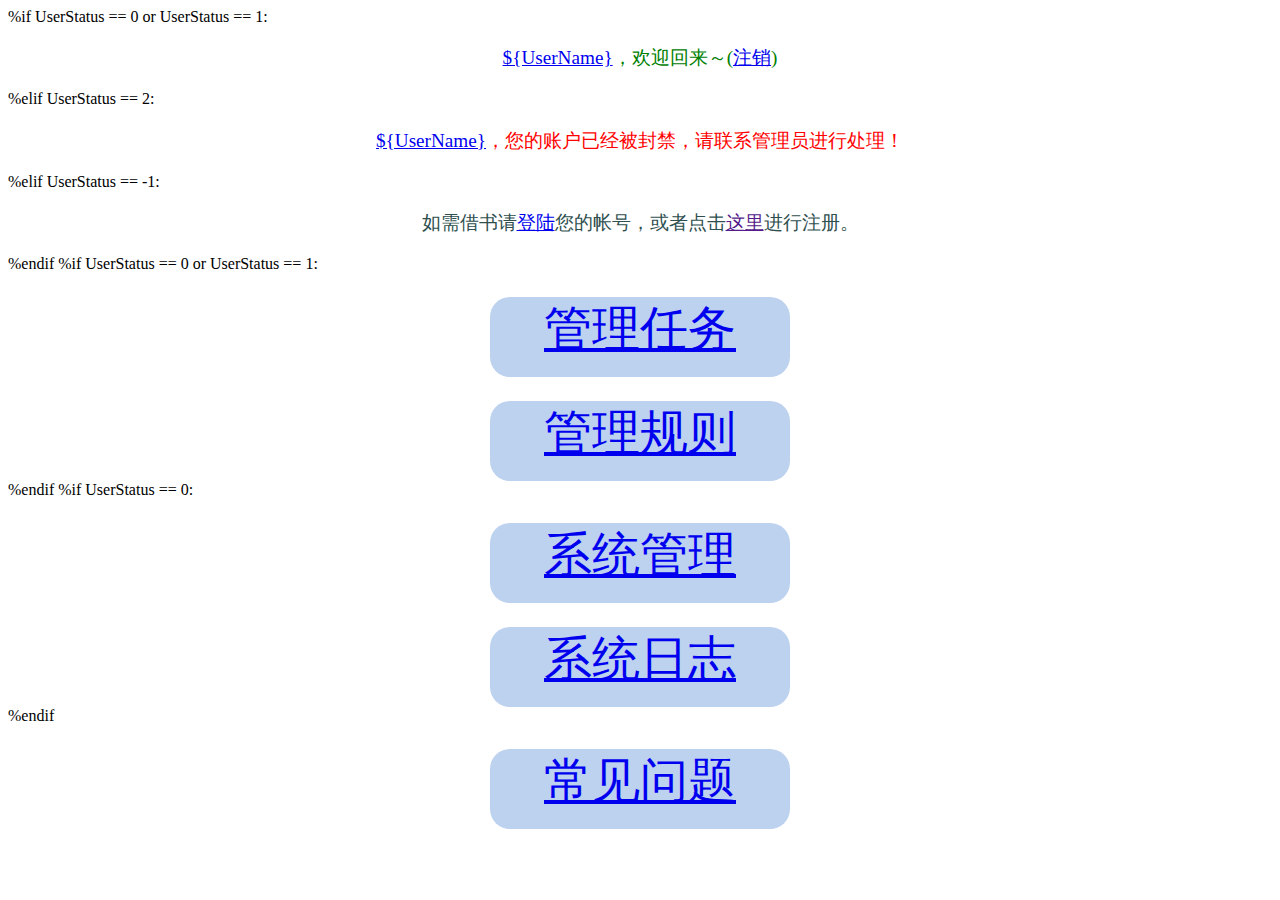
==== static/Index.html @ 3f61803f "完善功能与BUG修复" ====
<!DOCTYPE html>
<html>
    <head>
        <meta charset="UTF-8">
        <title>${SiteName}</title>
    </head>
  
    <style type="text/css">
        * {
            /*border: 1px dashed;*/
        }
        .msg {
            font-size: 1.2em;
            display: block;
            margin: auto;
            padding: auto;
            text-align: center;
        }
        .button {
            height: 80px;
            width: 300px;
            font-size: 3em;
            border-color: #6495ED;
            background-color: #BCD2EE;
            border-radius: 20px;
            margin: auto;
            margin-top: .5em;
            padding: auto;
            text-align: center;
        }
    </style>

    <body>
%if UserStatus == 0 or UserStatus == 1:
        <div class="msg">
            <p style="color:green"><a href="/settings">${UserName}</a>，欢迎回来～(<a href="/logout">注销</a>)</p>
        </div>
%elif UserStatus == 2:
        <div class="msg">
            <p style="color:red"><a href="/settings">${UserName}</a>，您的账户已经被封禁，请联系管理员进行处理！</p>
        </div>
%elif UserStatus == -1:
        <div class="msg">
            <p style="color:darkslategray">如需借书请<a href="/cgi-bin/LibServer.py?action=LoginPage">登陆</a>您的帐号，或者点击<a href="">这里</a>进行注册。</p>
        </div>
%endif


%if UserStatus == 0 or UserStatus == 1:

        <div class="button">
            <a href="/modify_tasks">管理任务</a>
        </div>

        <div class="button">
            <a href="/modify_rules">管理规则</a>
        </div>

%endif

%if UserStatus == 0:

        <div class="button">
            <a href="/admin">系统管理</a>
        </div>
        <div class="button">
            <a href="/log">系统日志</a>
        </div>
%endif

        <div class="button">
            <a href="/faq.html">常见问题</a>
        </div>

    </body>
</html>
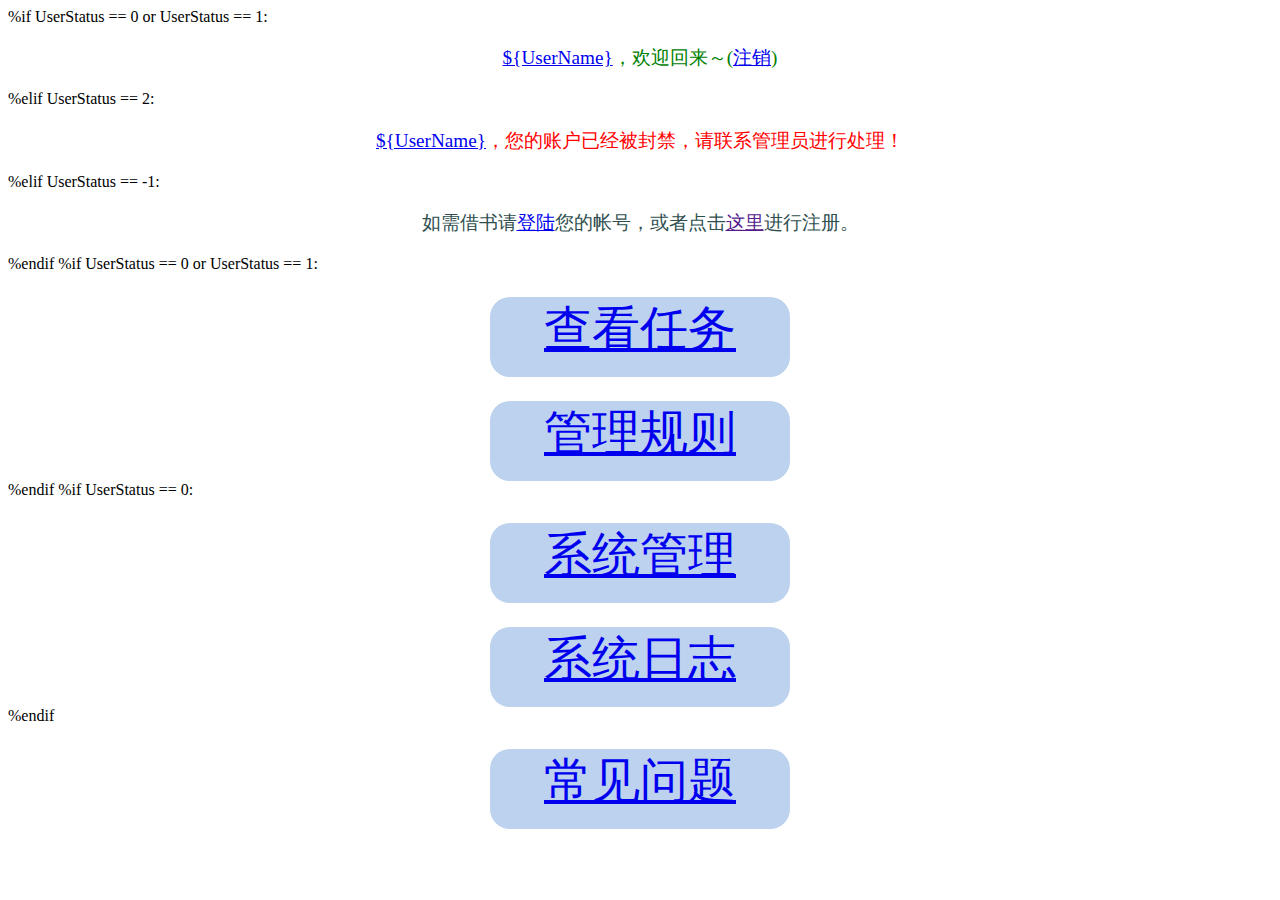
==== commit 50ccdb20: "初步增加单元测试" ====
--- a/static/Index.html
+++ b/static/Index.html
@@ -49,7 +49,7 @@
 %if UserStatus == 0 or UserStatus == 1:
 
         <div class="button">
-            <a href="/modify_tasks">管理任务</a>
+            <a href="/modify_tasks">查看任务</a>
         </div>
 
         <div class="button">
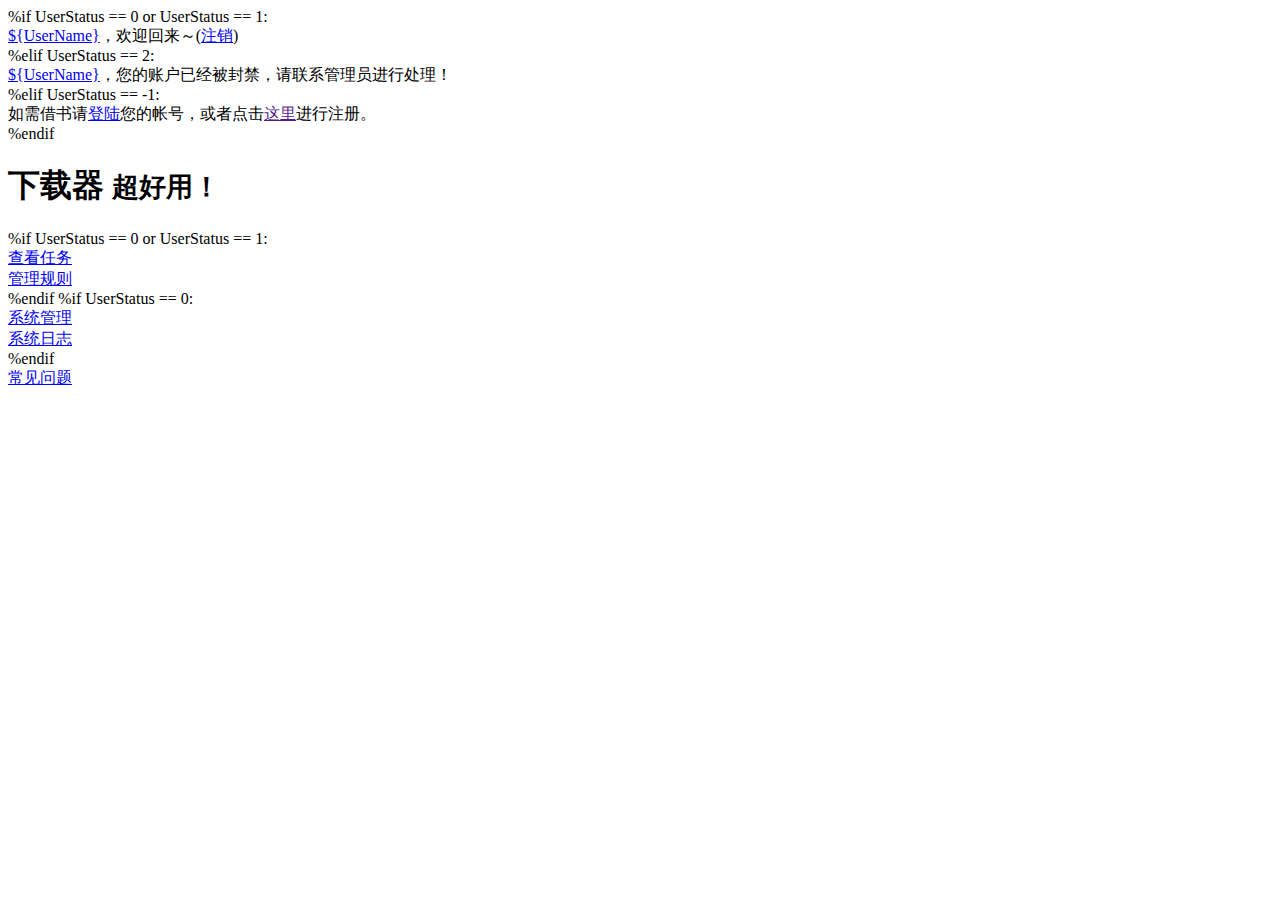
==== commit a1a84753: "implement Metro UI" ====
--- a/static/Index.html
+++ b/static/Index.html
@@ -1,76 +1,88 @@
 <!DOCTYPE html>
 <html>
-    <head>
-        <meta charset="UTF-8">
-        <title>${SiteName}</title>
-    </head>
-  
-    <style type="text/css">
-        * {
-            /*border: 1px dashed;*/
-        }
-        .msg {
-            font-size: 1.2em;
-            display: block;
-            margin: auto;
-            padding: auto;
-            text-align: center;
-        }
-        .button {
-            height: 80px;
-            width: 300px;
-            font-size: 3em;
-            border-color: #6495ED;
-            background-color: #BCD2EE;
-            border-radius: 20px;
-            margin: auto;
-            margin-top: .5em;
-            padding: auto;
-            text-align: center;
-        }
-    </style>
+  <head>
+    <meta charset="utf-8" />
+    <meta http-equiv="X-UA-Compatible" content="IE=edge,chrome=1" />
+    <meta name="viewport" content="width=device-width">
+    
+    <title>${SiteName}</title>
+    
+    <meta name="robots" content="noindex, nofollow">
+    <link href='http://fonts.googleapis.com/css?family=Open+Sans:300,400,600,700' rel='stylesheet' type='text/css'>
+    <link rel="stylesheet" type="text/css" href="/assets/css/bootmetro.css">
+    <link rel="stylesheet" type="text/css" href="/assets/css/bootmetro-responsive.css">
+    <link rel="stylesheet" type="text/css" href="/assets/css/bootmetro-icons.css">
+    <link rel="stylesheet" type="text/css" href="/assets/css/bootmetro-ui-light.css">
+    <link rel="stylesheet" type="text/css" href="/assets/css/datepicker.css">
+    <link rel="shortcut icon" href="/assets/ico/favicon.ico">
+    <link rel="apple-touch-icon-precomposed" sizes="144x144" href="/assets/ico/apple-touch-icon-144-precomposed.png">
+    <link rel="apple-touch-icon-precomposed" sizes="114x114" href="/assets/ico/apple-touch-icon-114-precomposed.png">
+    <link rel="apple-touch-icon-precomposed" sizes="72x72" href="/assets/ico/apple-touch-icon-72-precomposed.png">
+    <link rel="apple-touch-icon-precomposed" href="/assets/ico/apple-touch-icon-57-precomposed.png">
+    <script src="/assets/js/modernizr-2.6.2.min.js"></script>
+  </head>
+  <body>
+    <div class="container">
+      %if UserStatus == 0 or UserStatus == 1:
+      <div class="alert alert-success">
+	<a href="/settings">${UserName}</a>，欢迎回来～(<a href="/logout">注销</a>)
+      </div>
+      %elif UserStatus == 2:
+      <div class="alert alert-error">
+	<a href="/settings">${UserName}</a>，您的账户已经被封禁，请联系管理员进行处理！
+      </div>
+      %elif UserStatus == -1:
+      <div class="alert alert-info">
+	如需借书请<a href="/cgi-bin/LibServer.py?action=LoginPage">登陆</a>您的帐号，或者点击<a href="">这里</a>进行注册。
+      </div>
+      %endif
+      <div class="page-header">
+	<h1>下载器 <small>超好用！</small></h1>
+      </div>
+      <div class="metro">
+	%if UserStatus == 0 or UserStatus == 1:
+	<a class="tile wide text" href="/modify_tasks">
+          <div class="text-header">查看任务</div>
+	</a>
+	<a class="tile wide text bg-color-purple" href="/modify_rules">
+          <div class="text-header">管理规则</div>
+	</a>
+	
+	%endif
+	
+	%if UserStatus == 0:
+	
+	<a class="tile wide text bg-color-blueDark" href="/admin">
+          <div class="text-header">系统管理</div>
+	</a>
+	<a class="tile wide text bg-color-greenDark" href="/log">
+          <div class="text-header">系统日志</div>
+	</a>
 
-    <body>
-%if UserStatus == 0 or UserStatus == 1:
-        <div class="msg">
-            <p style="color:green"><a href="/settings">${UserName}</a>，欢迎回来～(<a href="/logout">注销</a>)</p>
-        </div>
-%elif UserStatus == 2:
-        <div class="msg">
-            <p style="color:red"><a href="/settings">${UserName}</a>，您的账户已经被封禁，请联系管理员进行处理！</p>
-        </div>
-%elif UserStatus == -1:
-        <div class="msg">
-            <p style="color:darkslategray">如需借书请<a href="/cgi-bin/LibServer.py?action=LoginPage">登陆</a>您的帐号，或者点击<a href="">这里</a>进行注册。</p>
-        </div>
-%endif
+	%endif
+	
+	<a class="tile wide text bg-color-orange" href="/faq">
+          <div class="text-header">常见问题</div>
+	</a>
+      </div>
+    </div>
 
 
-%if UserStatus == 0 or UserStatus == 1:
-
-        <div class="button">
-            <a href="/modify_tasks">查看任务</a>
-        </div>
-
-        <div class="button">
-            <a href="/modify_rules">管理规则</a>
-        </div>
-
-%endif
-
-%if UserStatus == 0:
-
-        <div class="button">
-            <a href="/admin">系统管理</a>
-        </div>
-        <div class="button">
-            <a href="/log">系统日志</a>
-        </div>
-%endif
-
-        <div class="button">
-            <a href="/faq.html">常见问题</a>
-        </div>
-
-    </body>
-</html>+    <!-- Grab Google CDN's jQuery. fall back to local if necessary -->
+    <script src="//code.jquery.com/jquery-1.10.0.min.js"></script>
+    <script>window.jQuery || document.write(String.fromCharCode(60) + "script src='../assets/js/jquery-1.10.0.min.js'>\x3C/script>")</script>
+    <!--[if IE 7]>
+        <script type="text/javascript" src="scripts/bootmetro-icons-ie7.js"></script>
+    <![endif]-->
+    
+    <script type="text/javascript" src="/assets/js/google-code-prettify/prettify.js"></script>
+    <script type="text/javascript" src="/assets/js/bootstrap.min.js"></script>
+    <script type="text/javascript" src="/assets/js/bootmetro-panorama.js"></script>
+    <script type="text/javascript" src="/assets/js/bootmetro-pivot.js"></script>
+    <script type="text/javascript" src="/assets/js/bootmetro-charms.js"></script>
+    <script type="text/javascript" src="/assets/js/bootstrap-datepicker.js"></script>
+    <script type="text/javascript" src="/assets/js/holder.js"></script>
+    <script type="text/javascript" src="/assets/js/Chart.min.js"></script>
+    
+  </body>
+</html>
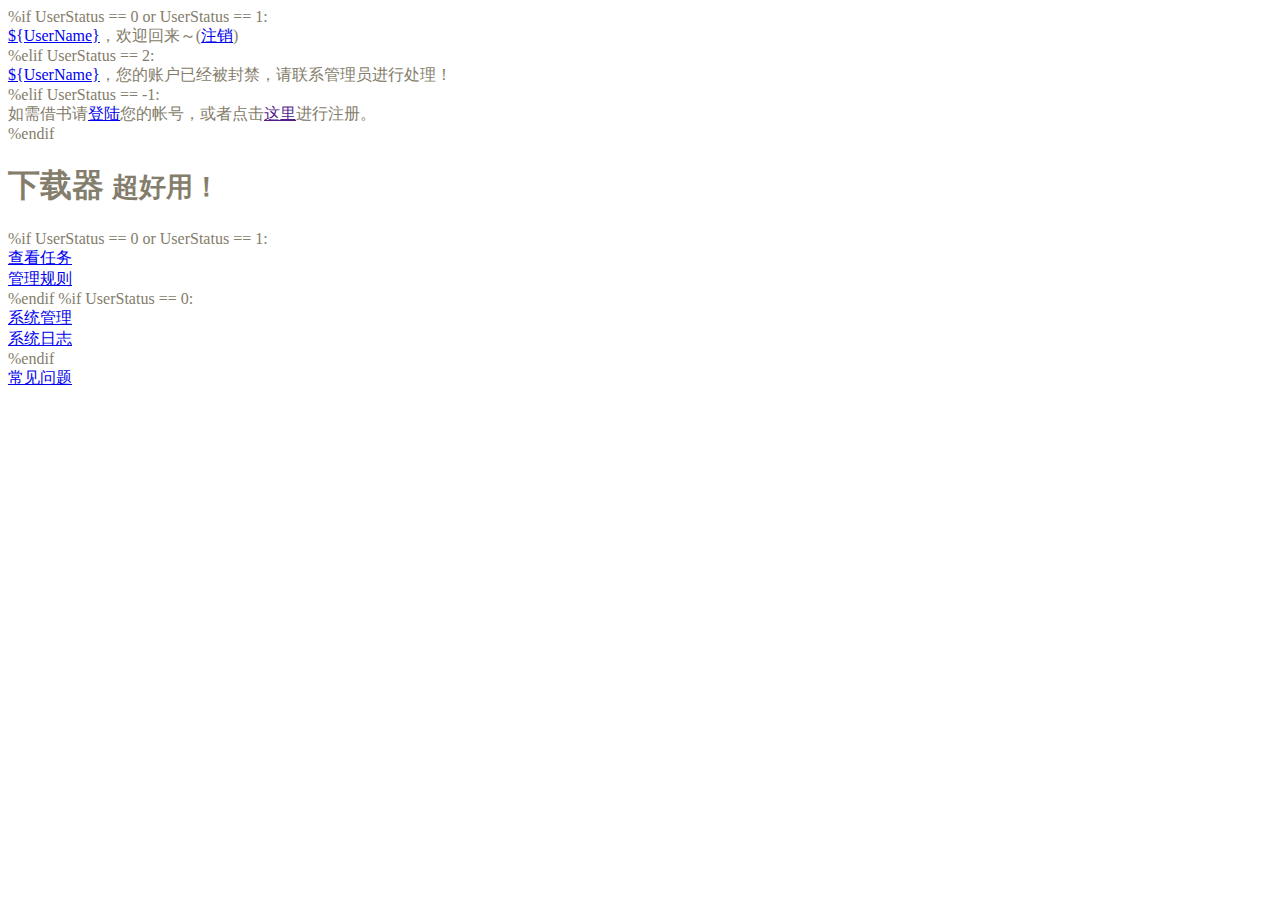
==== commit e769ebb7: "Add background-image" ====
--- a/static/Index.html
+++ b/static/Index.html
@@ -20,6 +20,15 @@
     <link rel="apple-touch-icon-precomposed" sizes="72x72" href="/assets/ico/apple-touch-icon-72-precomposed.png">
     <link rel="apple-touch-icon-precomposed" href="/assets/ico/apple-touch-icon-57-precomposed.png">
     <script src="/assets/js/modernizr-2.6.2.min.js"></script>
+    <style>
+html,
+body {
+   position: relative;
+   background-color: #f2f0e4;
+   background: transparent url(/assets/img/bkg-4.png) repeat 0 0;
+   color: #847d6b;
+}
+    </style>
   </head>
   <body>
     <div class="container">
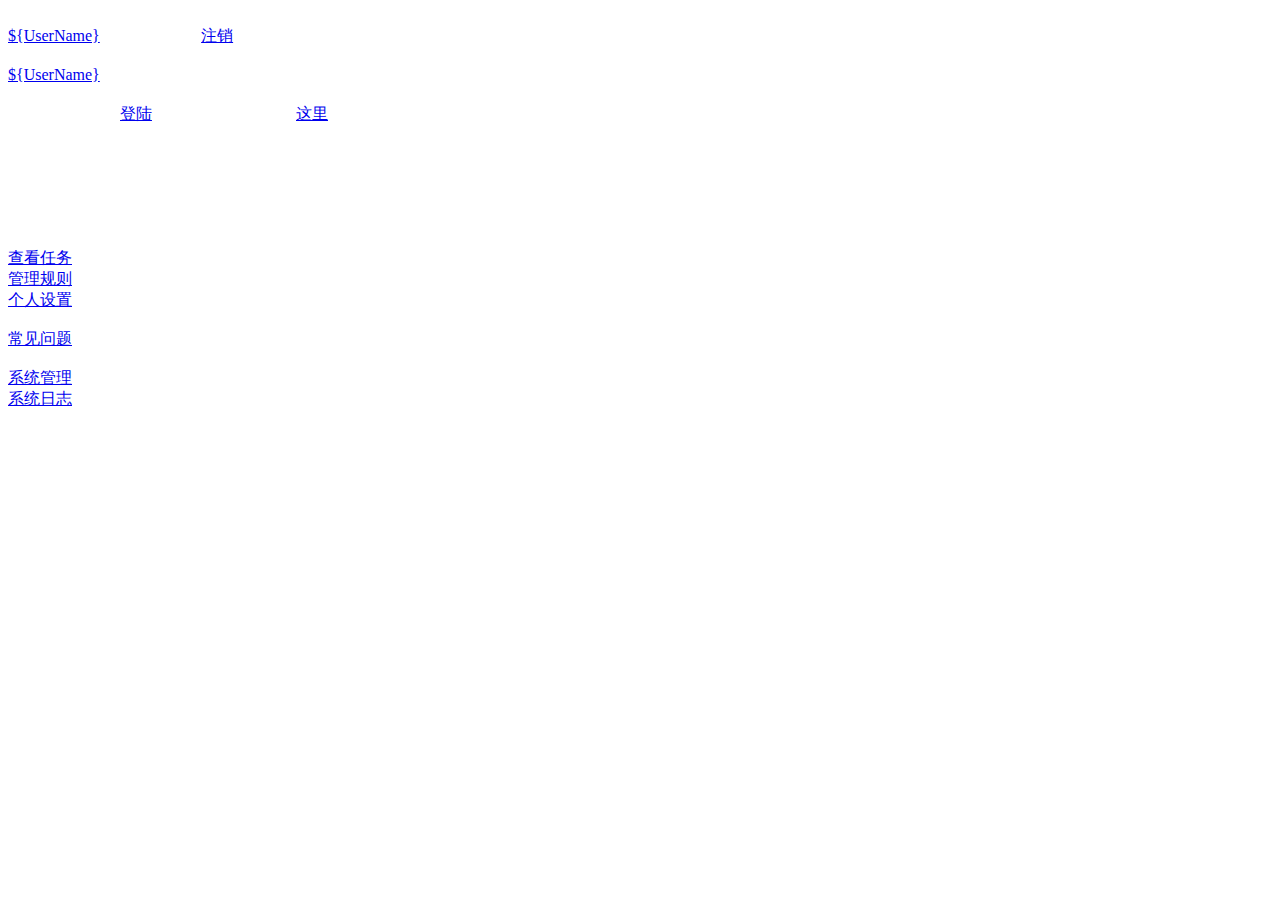
==== commit a8b99556: "修正编码问题，格式化HTML代码" ====
--- a/static/Index.html
+++ b/static/Index.html
@@ -1,97 +1,100 @@
 <!DOCTYPE html>
 <html>
-  <head>
-    <meta charset="utf-8" />
-    <meta http-equiv="X-UA-Compatible" content="IE=edge,chrome=1" />
+<head>
+    <meta charset="utf-8"/>
+    <meta http-equiv="X-UA-Compatible" content="IE=edge,chrome=1"/>
     <meta name="viewport" content="width=device-width">
-    
+
     <title>${SiteName}</title>
-    
+
     <meta name="robots" content="noindex, nofollow">
     <link href='http://fonts.googleapis.com/css?family=Open+Sans:300,400,600,700' rel='stylesheet' type='text/css'>
-    <link rel="stylesheet" type="text/css" href="/assets/css/bootmetro.css">
-    <link rel="stylesheet" type="text/css" href="/assets/css/bootmetro-responsive.css">
-    <link rel="stylesheet" type="text/css" href="/assets/css/bootmetro-icons.css">
-    <link rel="stylesheet" type="text/css" href="/assets/css/bootmetro-ui-light.css">
-    <link rel="stylesheet" type="text/css" href="/assets/css/datepicker.css">
-    <link rel="shortcut icon" href="/assets/ico/favicon.ico">
-    <link rel="apple-touch-icon-precomposed" sizes="144x144" href="/assets/ico/apple-touch-icon-144-precomposed.png">
-    <link rel="apple-touch-icon-precomposed" sizes="114x114" href="/assets/ico/apple-touch-icon-114-precomposed.png">
-    <link rel="apple-touch-icon-precomposed" sizes="72x72" href="/assets/ico/apple-touch-icon-72-precomposed.png">
-    <link rel="apple-touch-icon-precomposed" href="/assets/ico/apple-touch-icon-57-precomposed.png">
-    <script src="/assets/js/modernizr-2.6.2.min.js"></script>
+    <link rel="stylesheet" type="text/css" href="static/assets/css/bootmetro.css">
+    <link rel="stylesheet" type="text/css" href="static/assets/css/bootmetro-responsive.css">
+    <link rel="stylesheet" type="text/css" href="static/assets/css/bootmetro-icons.css">
+    <link rel="stylesheet" type="text/css" href="static/assets/css/bootmetro-ui-light.css">
+    <link rel="stylesheet" type="text/css" href="static/assets/css/datepicker.css">
+    <link rel="shortcut icon" href="static/assets/ico/favicon.ico">
+    <link rel="apple-touch-icon-precomposed" sizes="144x144"
+          href="static/assets/ico/apple-touch-icon-144-precomposed.png">
+    <link rel="apple-touch-icon-precomposed" sizes="114x114"
+          href="static/assets/ico/apple-touch-icon-114-precomposed.png">
+    <link rel="apple-touch-icon-precomposed" sizes="72x72" href="static/assets/ico/apple-touch-icon-72-precomposed.png">
+    <link rel="apple-touch-icon-precomposed" href="static/assets/ico/apple-touch-icon-57-precomposed.png">
+    <script src="static/assets/js/modernizr-2.6.2.min.js"></script>
     <style>
-html,
-body {
-   position: relative;
-   background-color: #f2f0e4;
-   background: transparent url(/assets/img/bkg-4.png) repeat 0 0;
-   color: #847d6b;
-}
+        html,
+        body {
+            position: relative;
+            background-color: #f2f0e4;
+            background: transparent url(static/assets/img/bkg-win8.jpg) repeat 0 0;
+            color: white;
+        }
     </style>
-  </head>
-  <body>
-    <div class="container">
-      %if UserStatus == 0 or UserStatus == 1:
-      <div class="alert alert-success">
-	<a href="/settings">${UserName}</a>，欢迎回来～(<a href="/logout">注销</a>)
-      </div>
-      %elif UserStatus == 2:
-      <div class="alert alert-error">
-	<a href="/settings">${UserName}</a>，您的账户已经被封禁，请联系管理员进行处理！
-      </div>
-      %elif UserStatus == -1:
-      <div class="alert alert-info">
-	如需借书请<a href="/cgi-bin/LibServer.py?action=LoginPage">登陆</a>您的帐号，或者点击<a href="">这里</a>进行注册。
-      </div>
-      %endif
-      <div class="page-header">
-	<h1>下载器 <small>超好用！</small></h1>
-      </div>
-      <div class="metro">
-	%if UserStatus == 0 or UserStatus == 1:
-	<a class="tile wide text" href="/modify_tasks">
-          <div class="text-header">查看任务</div>
-	</a>
-	<a class="tile wide text bg-color-purple" href="/modify_rules">
-          <div class="text-header">管理规则</div>
-	</a>
-	
-	%endif
-	
-	%if UserStatus == 0:
-	
-	<a class="tile wide text bg-color-blueDark" href="/admin">
-          <div class="text-header">系统管理</div>
-	</a>
-	<a class="tile wide text bg-color-greenDark" href="/log">
-          <div class="text-header">系统日志</div>
-	</a>
+</head>
+<body>
+<div class="container">
+%if UserStatus == 0 or UserStatus == 1:
+    <div class="alert alert-success">
+        <a href="/settings">${UserName}</a>，欢迎回来～(<a href="/logout">注销</a>)
+    </div>
+%elif UserStatus == 2:
+    <div class="alert alert-error">
+        <a href="/settings">${UserName}</a>，您的账户已经被封禁，请联系管理员进行处理！
+    </div>
+%elif UserStatus == -1:
+    <div class="alert alert-info">
+        如需增加任务请<a href="/login">登陆</a>您的帐号，或者点击<a href="/register">这里</a>进行注册。
+    </div>
+%endif
+    <div class="page-header">
+        <h1>下载器
+            <small>超好用！</small>
+        </h1>
+    </div>
+    <div class="metro">
+%if UserStatus == 0 or UserStatus == 1:
+        <a class="tile wide text" href="/modify_tasks">
+            <div class="text-header">查看任务</div>
+        </a>
+        <a class="tile wide text bg-color-purple" href="/modify_rules">
+            <div class="text-header">管理规则</div>
+        </a>
+        <a class="tile wide text bg-color-grayLight" href="/settings">
+            <div class="text-header">个人设置</div>
+        </a>
 
-	%endif
-	
-	<a class="tile wide text bg-color-orange" href="/faq">
-          <div class="text-header">常见问题</div>
-	</a>
-      </div>
+%endif
+        <a class="tile wide text bg-color-orange" href="/faq">
+            <div class="text-header">常见问题</div>
+        </a>
+%if UserStatus == 0:
+        <a class="tile wide text bg-color-blueDark" href="/admin">
+            <div class="text-header">系统管理</div>
+        </a>
+        <a class="tile wide text bg-color-greenDark" href="/log">
+            <div class="text-header">系统日志</div>
+        </a>
+%endif
     </div>
+</div>
 
 
-    <!-- Grab Google CDN's jQuery. fall back to local if necessary -->
-    <script src="//code.jquery.com/jquery-1.10.0.min.js"></script>
-    <script>window.jQuery || document.write(String.fromCharCode(60) + "script src='../assets/js/jquery-1.10.0.min.js'>\x3C/script>")</script>
-    <!--[if IE 7]>
-        <script type="text/javascript" src="scripts/bootmetro-icons-ie7.js"></script>
-    <![endif]-->
-    
-    <script type="text/javascript" src="/assets/js/google-code-prettify/prettify.js"></script>
-    <script type="text/javascript" src="/assets/js/bootstrap.min.js"></script>
-    <script type="text/javascript" src="/assets/js/bootmetro-panorama.js"></script>
-    <script type="text/javascript" src="/assets/js/bootmetro-pivot.js"></script>
-    <script type="text/javascript" src="/assets/js/bootmetro-charms.js"></script>
-    <script type="text/javascript" src="/assets/js/bootstrap-datepicker.js"></script>
-    <script type="text/javascript" src="/assets/js/holder.js"></script>
-    <script type="text/javascript" src="/assets/js/Chart.min.js"></script>
-    
-  </body>
+<!-- Grab Google CDN's jQuery. fall back to local if necessary -->
+<script src="static/assets/js/jquery-1.11.0.min.js"></script>
+<script>window.jQuery || document.write(String.fromCharCode(60) + "script src='static/assets/js/jquery-1.11.0.min.js'>\x3C/script>")</script>
+<!--[if IE 7]>
+<script type="text/javascript" src="scripts/bootmetro-icons-ie7.js"></script>
+<![endif]-->
+
+<script type="text/javascript" src="static/assets/js/google-code-prettify/prettify.js"></script>
+<script type="text/javascript" src="static/assets/js/bootstrap.min.js"></script>
+<script type="text/javascript" src="static/assets/js/bootmetro-panorama.js"></script>
+<script type="text/javascript" src="static/assets/js/bootmetro-pivot.js"></script>
+<script type="text/javascript" src="static/assets/js/bootmetro-charms.js"></script>
+<script type="text/javascript" src="static/assets/js/bootstrap-datepicker.js"></script>
+<script type="text/javascript" src="static/assets/js/holder.js"></script>
+<script type="text/javascript" src="static/assets/js/Chart.min.js"></script>
+
+</body>
 </html>
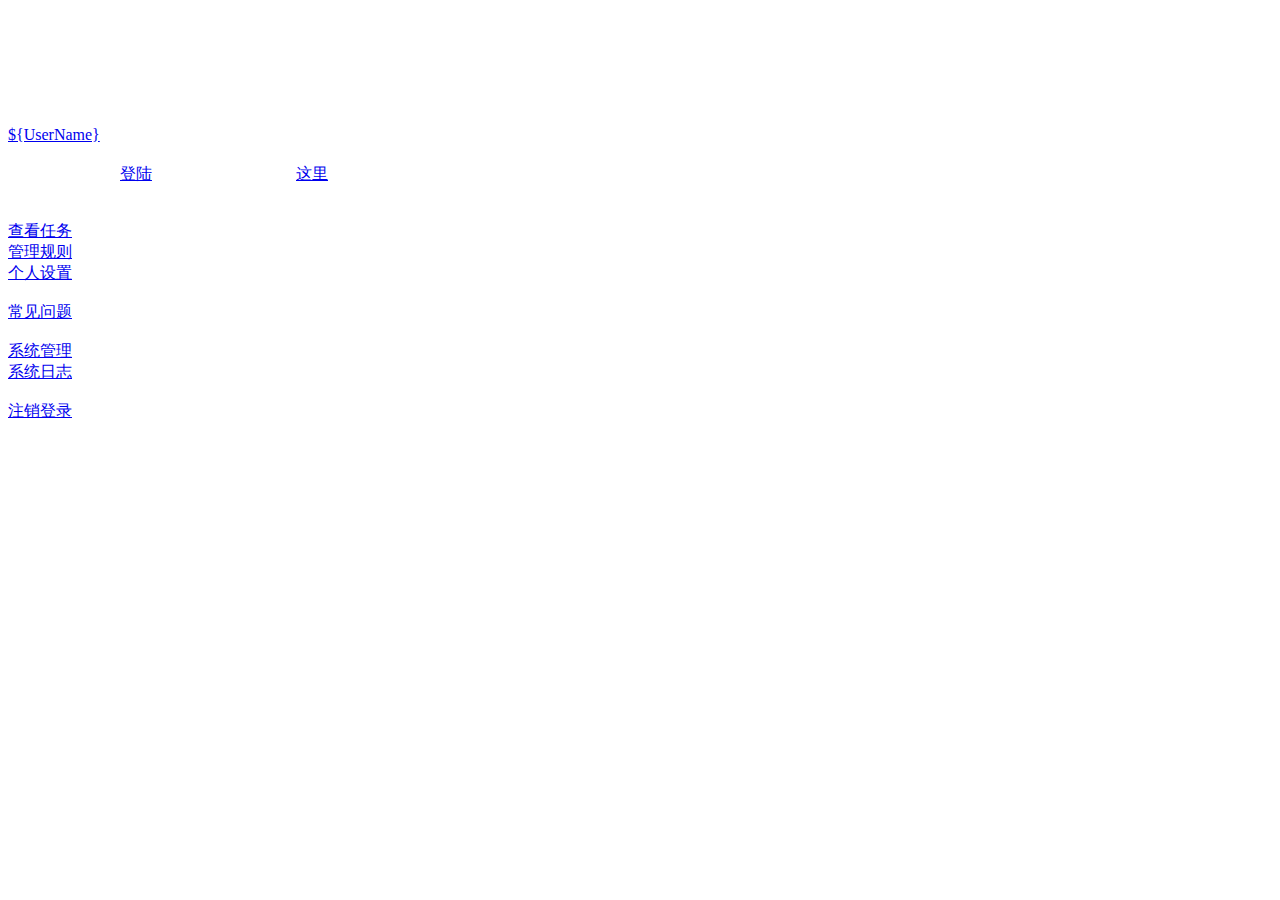
==== commit a13b5141: "Add metro UI" ====
--- a/static/Index.html
+++ b/static/Index.html
@@ -35,8 +35,14 @@
 <body>
 <div class="container">
 %if UserStatus == 0 or UserStatus == 1:
-    <div class="alert alert-success">
-        <a href="/settings">${UserName}</a>，欢迎回来～(<a href="/logout">注销</a>)
+    <div class="page-header">
+        <h1>
+            <div>
+                <span class="icon icon-user"></span>
+                <a href="/settings" style="color:white;">${UserName}</a>
+                <small>，欢迎回来~</small>
+            </div>
+        </h1>
     </div>
 %elif UserStatus == 2:
     <div class="alert alert-error">
@@ -47,11 +53,7 @@
         如需增加任务请<a href="/login">登陆</a>您的帐号，或者点击<a href="/register">这里</a>进行注册。
     </div>
 %endif
-    <div class="page-header">
-        <h1>下载器
-            <small>超好用！</small>
-        </h1>
-    </div>
+
     <div class="metro">
 %if UserStatus == 0 or UserStatus == 1:
         <a class="tile wide text" href="/modify_tasks">
@@ -72,10 +74,18 @@
         <a class="tile wide text bg-color-blueDark" href="/admin">
             <div class="text-header">系统管理</div>
         </a>
-        <a class="tile wide text bg-color-greenDark" href="/log">
+        <a class="tile wide text bg-color-pink" href="/log">
             <div class="text-header">系统日志</div>
         </a>
 %endif
+        <a class="tile wide imagetext bg-color-greenDark" href="/logout">
+            <div class="image-wrapper">
+                <span class="icon icon-logout"></span>
+            </div>
+            <div class="column-text">
+                <div class="text-header">注销登录</div>
+            </div>
+        </a>
     </div>
 </div>
 
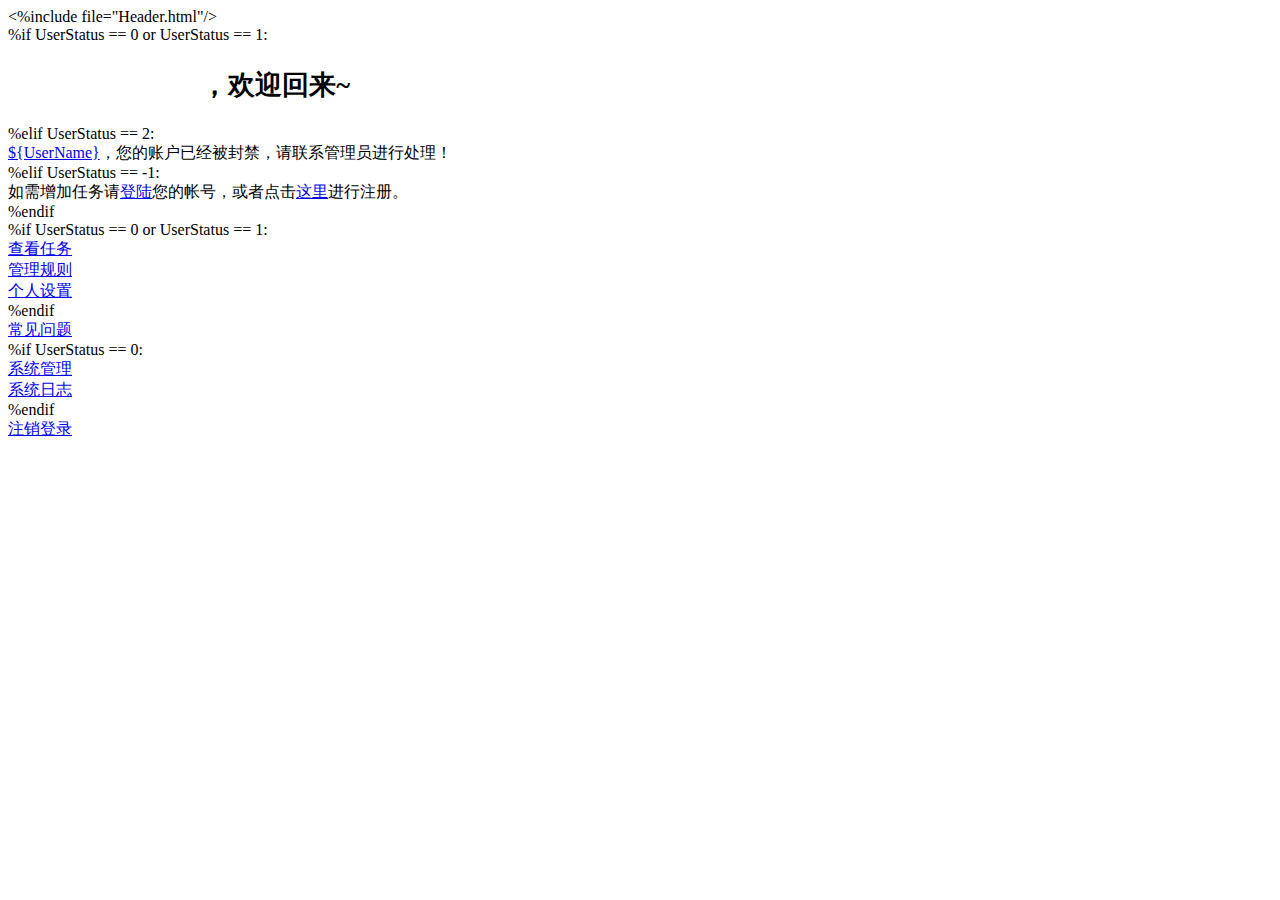
==== commit 9d523b55: "modified files" ====
--- a/static/Index.html
+++ b/static/Index.html
@@ -1,37 +1,5 @@
-<!DOCTYPE html>
-<html>
-<head>
-    <meta charset="utf-8"/>
-    <meta http-equiv="X-UA-Compatible" content="IE=edge,chrome=1"/>
-    <meta name="viewport" content="width=device-width">
+<%include file="Header.html"/>
 
-    <title>${SiteName}</title>
-
-    <meta name="robots" content="noindex, nofollow">
-    <link href='http://fonts.googleapis.com/css?family=Open+Sans:300,400,600,700' rel='stylesheet' type='text/css'>
-    <link rel="stylesheet" type="text/css" href="static/assets/css/bootmetro.css">
-    <link rel="stylesheet" type="text/css" href="static/assets/css/bootmetro-responsive.css">
-    <link rel="stylesheet" type="text/css" href="static/assets/css/bootmetro-icons.css">
-    <link rel="stylesheet" type="text/css" href="static/assets/css/bootmetro-ui-light.css">
-    <link rel="stylesheet" type="text/css" href="static/assets/css/datepicker.css">
-    <link rel="shortcut icon" href="static/assets/ico/favicon.ico">
-    <link rel="apple-touch-icon-precomposed" sizes="144x144"
-          href="static/assets/ico/apple-touch-icon-144-precomposed.png">
-    <link rel="apple-touch-icon-precomposed" sizes="114x114"
-          href="static/assets/ico/apple-touch-icon-114-precomposed.png">
-    <link rel="apple-touch-icon-precomposed" sizes="72x72" href="static/assets/ico/apple-touch-icon-72-precomposed.png">
-    <link rel="apple-touch-icon-precomposed" href="static/assets/ico/apple-touch-icon-57-precomposed.png">
-    <script src="static/assets/js/modernizr-2.6.2.min.js"></script>
-    <style>
-        html,
-        body {
-            position: relative;
-            background-color: #f2f0e4;
-            background: transparent url(static/assets/img/bkg-win8.jpg) repeat 0 0;
-            color: white;
-        }
-    </style>
-</head>
 <body>
 <div class="container">
 %if UserStatus == 0 or UserStatus == 1:
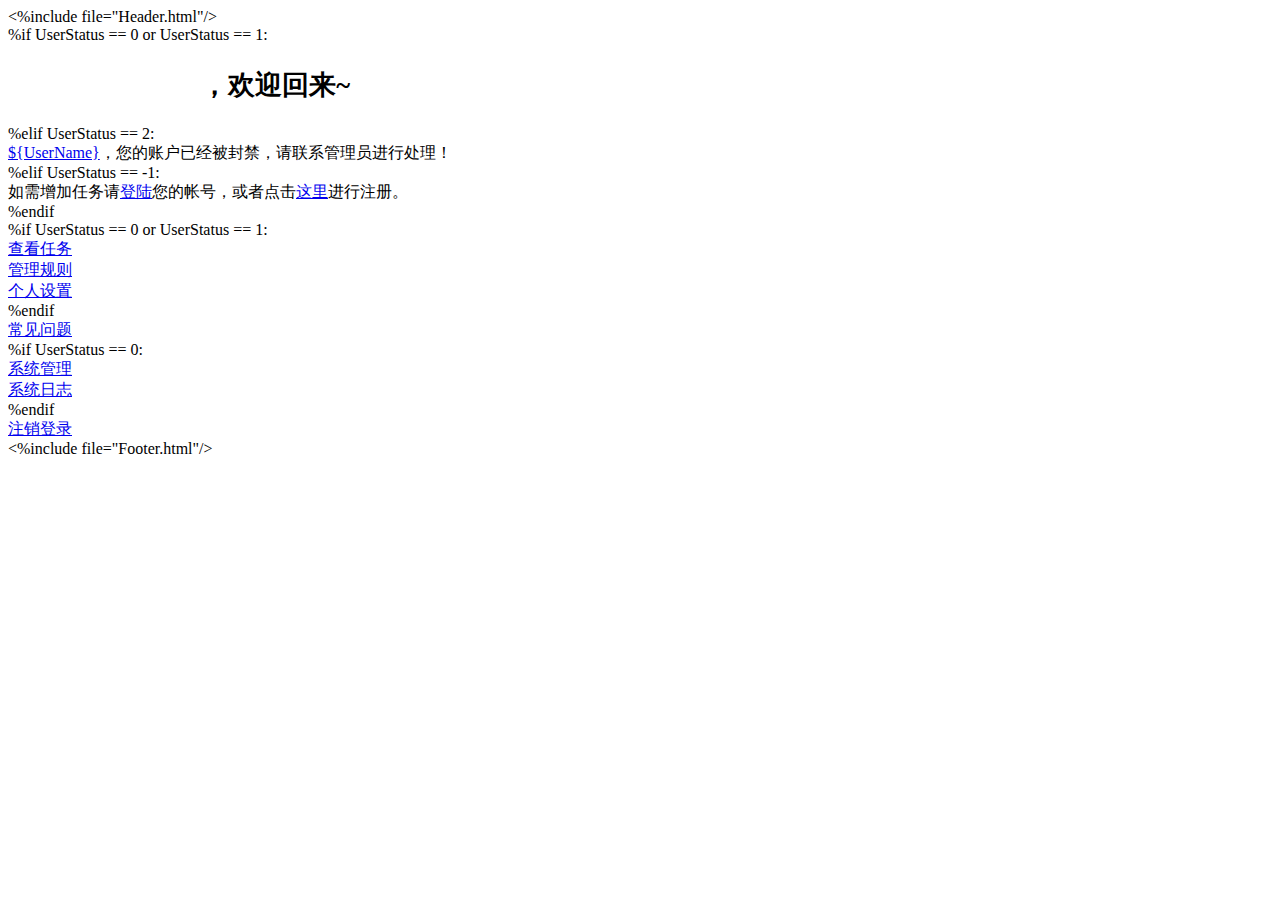
==== commit 9923b16f: "修改日志功能，精简HTML代码" ====
--- a/static/Index.html
+++ b/static/Index.html
@@ -58,21 +58,7 @@
 </div>
 
 
-<!-- Grab Google CDN's jQuery. fall back to local if necessary -->
-<script src="static/assets/js/jquery-1.11.0.min.js"></script>
-<script>window.jQuery || document.write(String.fromCharCode(60) + "script src='static/assets/js/jquery-1.11.0.min.js'>\x3C/script>")</script>
-<!--[if IE 7]>
-<script type="text/javascript" src="scripts/bootmetro-icons-ie7.js"></script>
-<![endif]-->
-
-<script type="text/javascript" src="static/assets/js/google-code-prettify/prettify.js"></script>
-<script type="text/javascript" src="static/assets/js/bootstrap.min.js"></script>
-<script type="text/javascript" src="static/assets/js/bootmetro-panorama.js"></script>
-<script type="text/javascript" src="static/assets/js/bootmetro-pivot.js"></script>
-<script type="text/javascript" src="static/assets/js/bootmetro-charms.js"></script>
-<script type="text/javascript" src="static/assets/js/bootstrap-datepicker.js"></script>
-<script type="text/javascript" src="static/assets/js/holder.js"></script>
-<script type="text/javascript" src="static/assets/js/Chart.min.js"></script>
+<%include file="Footer.html"/>
 
 </body>
 </html>
